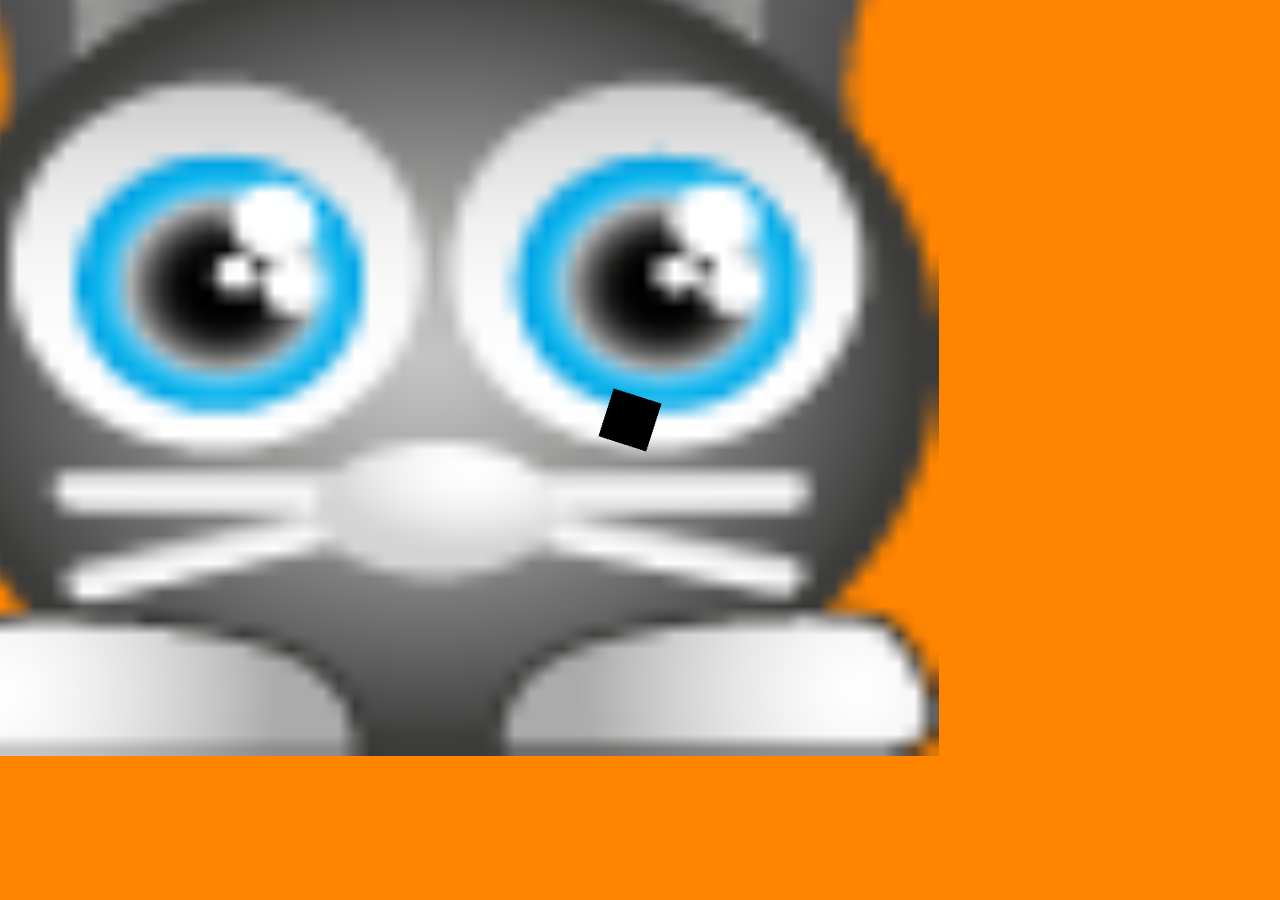
==== threeAndPixi/index.html @ dcf2479a "feat(three and pixijs)：TODO" ====
<!DOCTYPE html>
<html lang="en">

<head>
  <meta charset="UTF-8">
  <meta name="viewport" content="width=device-width, initial-scale=1.0">
  <meta http-equiv="X-UA-Compatible" content="ie=edge">
  <title>Three And Pixi</title>
  <link rel="stylesheet" href="../asset/css/base.css">
  <link rel="stylesheet" href="./index.css">

  <!-- Three -->
  <script src="../asset/js/three.min.js"></script>
  <!-- Pixi -->
  <script src="../asset/js/pixi.min.js"></script>
</head>

<body>
  <div class="game-1" id="game-1"></div>

  <script>
    this.app = new PIXI.Application(window.innerWidth, window.innerHeight, {
      backgroundColor: 0xff8400,
      antialias: false,
      legacy: true,
      clearBeforeRender: true,
      autoResize: true,
    });
    document.getElementById('game-1').appendChild(this.app.view);

    function deg2rad(_degrees) {
      return (_degrees * Math.PI / 180);
    }
    var scene = new THREE.Scene();
    var camera = new THREE.PerspectiveCamera(75, window.innerWidth / window.innerHeight, 0.1, 1000);
    // var cubecam = new THREE.CubeCamera(0.1, 1);
    // cubecam.renderTarget.texture.minFilter = THREE.LinearMipMapLinearFilter;
    // scene.add(cubecam);


    var renderer = new THREE.WebGLRenderer({
      antialias: true,
      alpha: true,
    });
    renderer.setClearColor(0x1099bb, 0);
    renderer.setSize(window.innerWidth, window.innerHeight);
    
    camera.position.z = -110;
    // Cube Mesh
    // var cubeMesh = new THREE.Mesh(
    //   new THREE.BoxGeometry(32, 32, 32),
    //   new THREE.MeshPhongMaterial()
    // );
    // cubecam.position.z = cubeMesh.position.z = 5;

    var cubeGeometry = new THREE.CubeGeometry(50, 50, 50);
    var cubeMaterial = new THREE.MeshLambertMaterial({color: Math.random() * 0xffffff});
    var cube = new THREE.Mesh(cubeGeometry, cubeMaterial);
    cube.position.y = 30;
    cube.position.x = 10;
    cube.position.z = 500;
    scene.add(cube);

    // scene.add(cubeMesh);

    var THREE_TEXTURE = PIXI.BaseTexture.fromCanvas(renderer.domElement, PIXI.SCALE_MODES.LINEAR);
    var THREE_SPRITE = new PIXI.Sprite.from(new PIXI.Texture(THREE_TEXTURE));

    var somePIXIsprite = new PIXI.Sprite.fromImage('../asset/images/cat.png');
    somePIXIsprite.scale.set(0.2);
    somePIXIsprite.width = 1024;
    somePIXIsprite.height = 912;
    somePIXIsprite.x = window.innerWidth / 3;
    somePIXIsprite.y = window.innerHeight / 3;
    somePIXIsprite.anchor.set(0.5);
    this.app.stage.addChild(somePIXIsprite);
    this.app.stage.addChild(THREE_SPRITE);

    var render = function () {

      camera.lookAt(scene.position);

      // cubeMesh.rotation.x += 0.01;
      // cubeMesh.rotation.y += 0.01;
      // cubeMesh.rotation.z += 0.01;
      cube.rotation.z += 0.01;


      // cubeMesh.visible = false;
      // cubecam.update(renderer, scene);
      // cubeMesh.visible = true;

      renderer.render(scene, camera);

      THREE_TEXTURE.update();

      requestAnimationFrame(render)
    };

    render();
  </script>
</body>

</html>
---- asset/css/base.css ----
* {
  margin: 0;
  padding: 0;
}

html, body {
  width: 100%;
  height: 100%;
  overflow: hidden;
}
---- threeAndPixi/index.css ----
.game-1 {
  width: 100%;
  height: 100%;
  overflow: hidden;
}
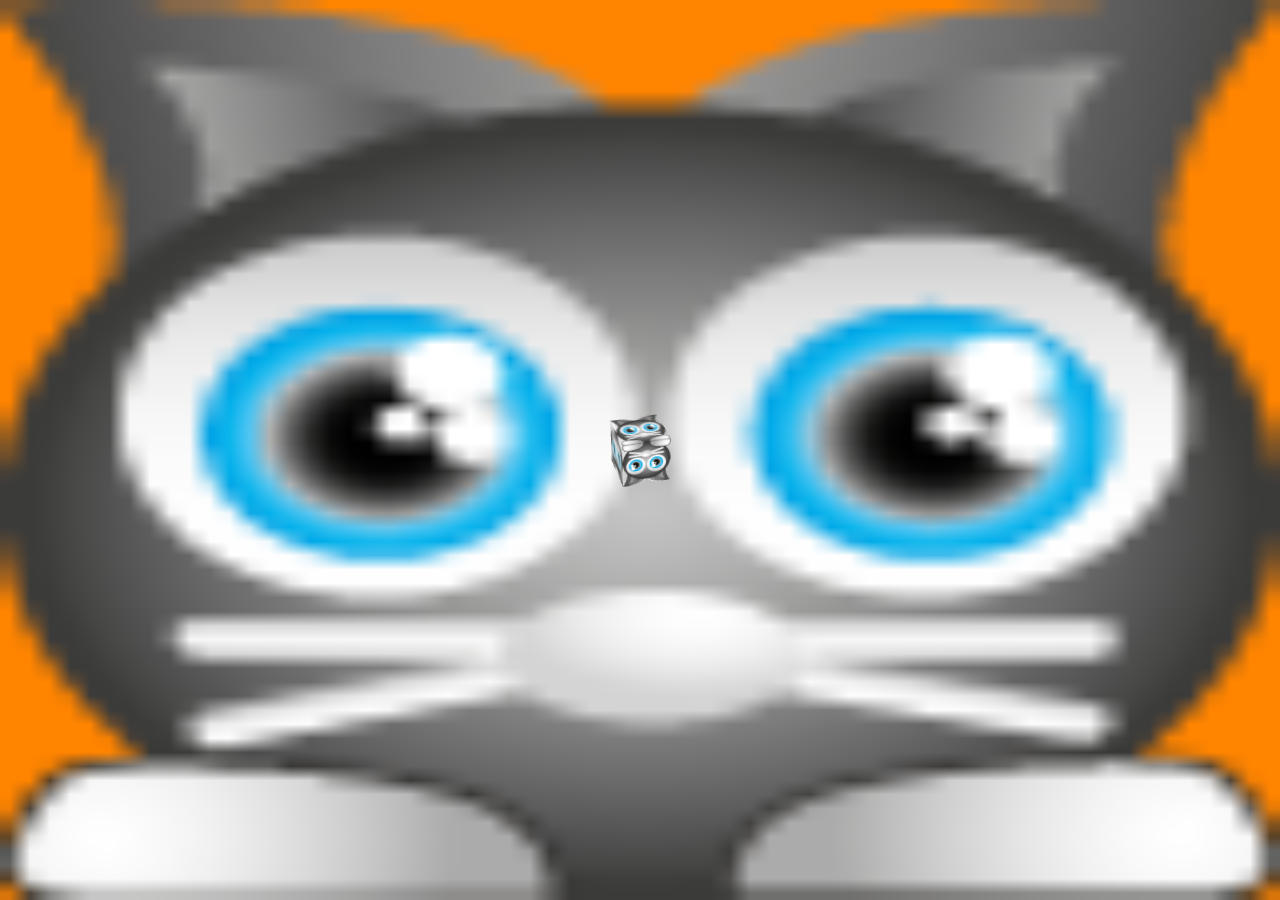
==== commit 82de9885: "feat( game )：TODO" ====
--- a/threeAndPixi/index.html
+++ b/threeAndPixi/index.html
@@ -19,7 +19,8 @@
   <div class="game-1" id="game-1"></div>
 
   <script>
-    this.app = new PIXI.Application(window.innerWidth, window.innerHeight, {
+    const { innerWidth, innerHeight } = window
+    this.app = new PIXI.Application(innerWidth, innerHeight, {
       backgroundColor: 0xff8400,
       antialias: false,
       legacy: true,
@@ -28,75 +29,46 @@
     });
     document.getElementById('game-1').appendChild(this.app.view);
 
-    function deg2rad(_degrees) {
-      return (_degrees * Math.PI / 180);
-    }
     var scene = new THREE.Scene();
-    var camera = new THREE.PerspectiveCamera(75, window.innerWidth / window.innerHeight, 0.1, 1000);
-    // var cubecam = new THREE.CubeCamera(0.1, 1);
-    // cubecam.renderTarget.texture.minFilter = THREE.LinearMipMapLinearFilter;
-    // scene.add(cubecam);
-
+    var camera = new THREE.PerspectiveCamera(75, innerWidth / innerHeight, 0.1, 1000);
+    camera.position.z = -110;
 
     var renderer = new THREE.WebGLRenderer({
       antialias: true,
       alpha: true,
     });
     renderer.setClearColor(0x1099bb, 0);
-    renderer.setSize(window.innerWidth, window.innerHeight);
-    
-    camera.position.z = -110;
-    // Cube Mesh
-    // var cubeMesh = new THREE.Mesh(
-    //   new THREE.BoxGeometry(32, 32, 32),
-    //   new THREE.MeshPhongMaterial()
-    // );
-    // cubecam.position.z = cubeMesh.position.z = 5;
+    renderer.setSize(innerWidth, innerHeight);
 
     var cubeGeometry = new THREE.CubeGeometry(50, 50, 50);
-    var cubeMaterial = new THREE.MeshLambertMaterial({color: Math.random() * 0xffffff});
+    var texture = THREE.ImageUtils.loadTexture("../asset/images/cat.png");
+    var cubeMaterial = new THREE.MeshBasicMaterial({map: texture});
     var cube = new THREE.Mesh(cubeGeometry, cubeMaterial);
-    cube.position.y = 30;
-    cube.position.x = 10;
+    console.log(cube);
+    cube.rotation.x = -10;
+    cube.rotation.y = -10;
     cube.position.z = 500;
     scene.add(cube);
-
-    // scene.add(cubeMesh);
 
     var THREE_TEXTURE = PIXI.BaseTexture.fromCanvas(renderer.domElement, PIXI.SCALE_MODES.LINEAR);
     var THREE_SPRITE = new PIXI.Sprite.from(new PIXI.Texture(THREE_TEXTURE));
 
     var somePIXIsprite = new PIXI.Sprite.fromImage('../asset/images/cat.png');
-    somePIXIsprite.scale.set(0.2);
-    somePIXIsprite.width = 1024;
-    somePIXIsprite.height = 912;
-    somePIXIsprite.x = window.innerWidth / 3;
-    somePIXIsprite.y = window.innerHeight / 3;
+    somePIXIsprite.width = innerWidth;
+    somePIXIsprite.height = innerHeight;
+    somePIXIsprite.x = innerWidth / 2;
+    somePIXIsprite.y = innerHeight / 2;
     somePIXIsprite.anchor.set(0.5);
     this.app.stage.addChild(somePIXIsprite);
     this.app.stage.addChild(THREE_SPRITE);
 
     var render = function () {
-
       camera.lookAt(scene.position);
-
-      // cubeMesh.rotation.x += 0.01;
-      // cubeMesh.rotation.y += 0.01;
-      // cubeMesh.rotation.z += 0.01;
-      cube.rotation.z += 0.01;
-
-
-      // cubeMesh.visible = false;
-      // cubecam.update(renderer, scene);
-      // cubeMesh.visible = true;
-
+      cube.rotation.y += 0.01;
       renderer.render(scene, camera);
-
       THREE_TEXTURE.update();
-
       requestAnimationFrame(render)
     };
-
     render();
   </script>
 </body>
